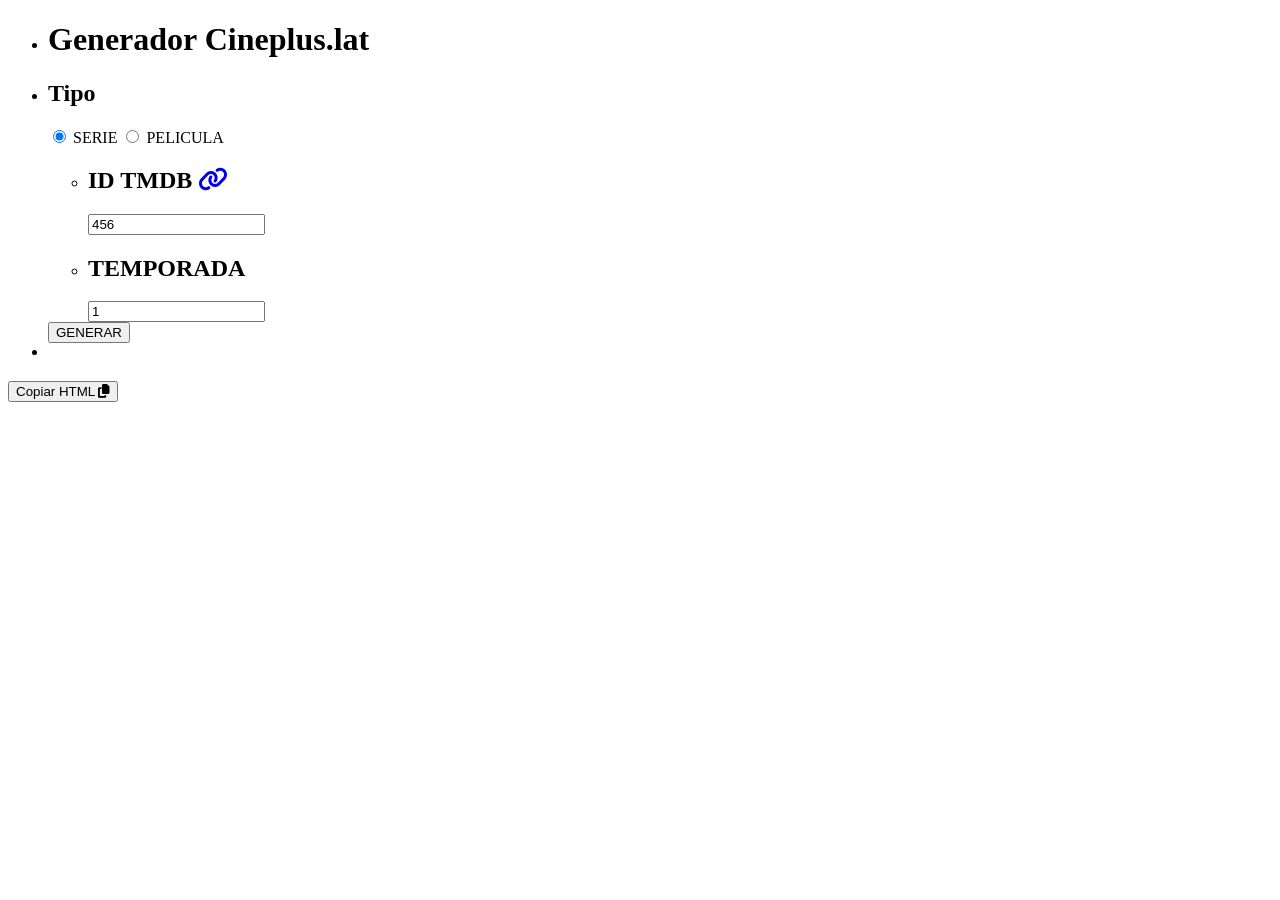
==== index.html @ 07fd4013 "Rename Generator.html to index.html" ====
<!DOCTYPE html>
<html lang="en">
<head>
    <meta charset="UTF-8">
    <meta http-equiv="X-UA-Compatible" content="IE=edge">
    <meta name="viewport" content="width=device-width, initial-scale=1.0">
    <link crossorigin='anonymous' href='https://cdnjs.cloudflare.com/ajax/libs/font-awesome/6.1.1/css/all.min.css' integrity='sha512-KfkfwYDsLkIlwQp6LFnl8zNdLGxu9YAA1QvwINks4PhcElQSvqcyVLLD9aMhXd13uQjoXtEKNosOWaZqXgel0g==' referrerpolicy='no-referrer' rel='stylesheet'/>
    <link rel="stylesheet" href="Generador TMDB (plantillasplus.com)/css/generator.css">
    <link rel="shortcut icon" href="https://i.ibb.co/d477r9m/logo.png" type="image/x-icon">
    <link rel="icon" href="https://plantillasplus.com/storage/avatars/929.png" type="image/x-icon">
    <title>Generador Cineplus.lat</title>
</head>
<body>

<div class="generator">

<ul class="get-data">
    
    <li>        
        <h1 class="main-title"><img src="" alt="" style="display: none;"> Generador Cineplus.lat</h1>
    </li>
    <li class="info-box">
        <h2>Tipo</h2>
        <form class="tipo">
            <input type="radio" name="type" id="serie" value="serie" checked/>
            <label for="serie">SERIE</label>
            <input type="radio" name="type" id="movie" value="movie"/>
            <label for="movie">PELICULA</label>
        </form>
    </li>
    
    <ul class="bs-data-values">
        <li class="info-box">
            <h2>ID TMDB <a href="https://www.themoviedb.org/" target="_blank" class="tmdb"><i class="fa-solid fa-link"></i></a></h2>
            <input type="number" placeholder="ID" id="numero" value="456">
        </li>
    
        <li class="info-box" id="season-selector">
            <h2>TEMPORADA</h2>
            <input type="number" placeholder="# de Temporada" id="numeroTemporada" value="1" min="1">
        </li>
    </ul>

    <input type="submit" value="GENERAR" onclick="generar()">

    <li class="data-preview">
        <img id="info-poster" src="">
        <ul class="general-info">
            <h2 id="info-title"></h2>
            <p id="info-seasons"></p>
            <p id="info-year"></p>
        </ul>
    </li>
</ul>

<div class="final-js">

    <div class="html-area">
        <div class="html-final" id="html-final">

        </div>
    </div>

    <button id="copiar">Copiar HTML <i class="fa-solid fa-copy"></i></button>
</div>

</div>
    
<script src="Generador TMDB (plantillasplus.com)/js/generator.js"></script>
</body>
</html>
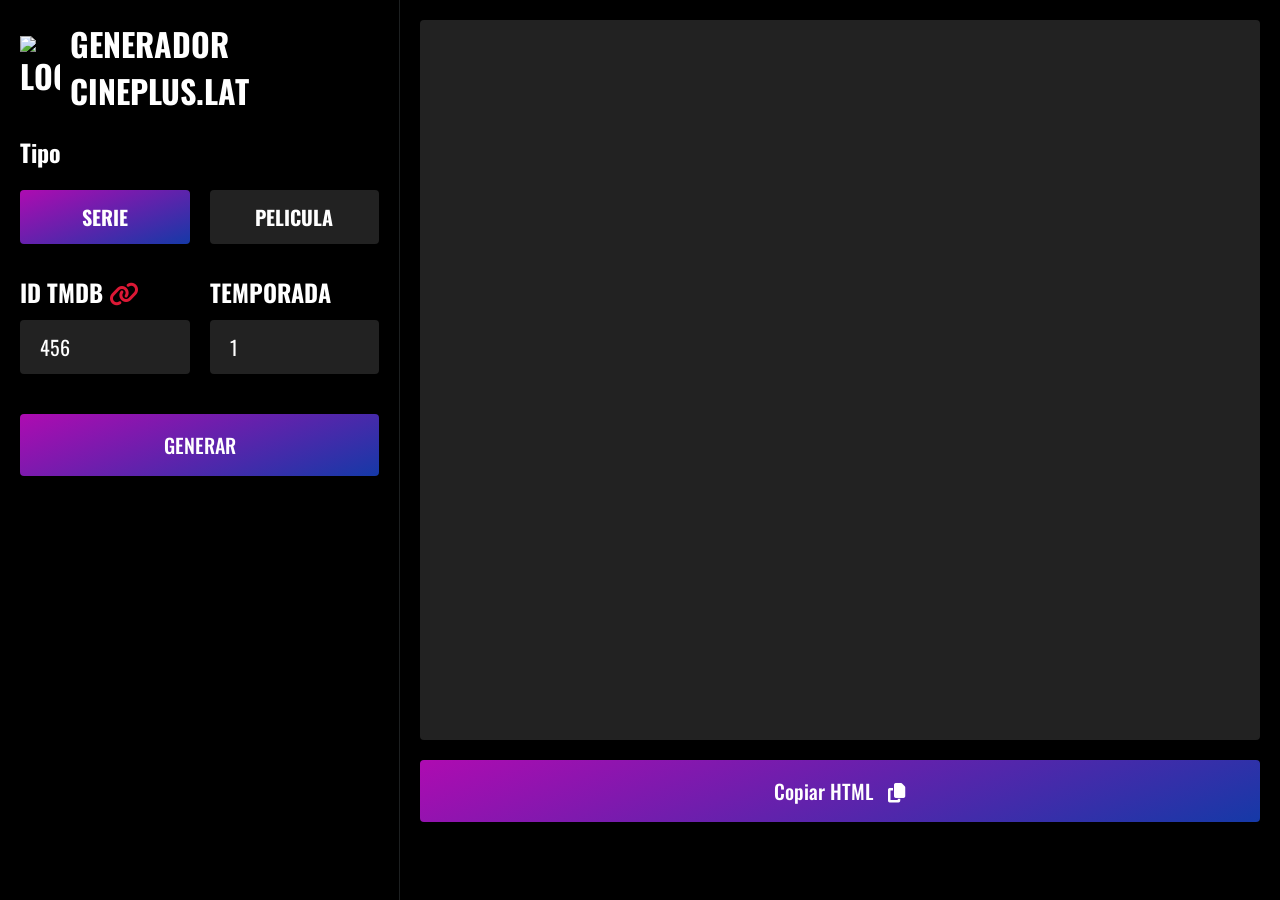
==== commit d573f4af: "Update index.html" ====
--- a/index.html
+++ b/index.html
@@ -1,71 +1,67 @@
 <!DOCTYPE html>
-<html lang="en">
+<html lang="es">
 <head>
     <meta charset="UTF-8">
     <meta http-equiv="X-UA-Compatible" content="IE=edge">
     <meta name="viewport" content="width=device-width, initial-scale=1.0">
-    <link crossorigin='anonymous' href='https://cdnjs.cloudflare.com/ajax/libs/font-awesome/6.1.1/css/all.min.css' integrity='sha512-KfkfwYDsLkIlwQp6LFnl8zNdLGxu9YAA1QvwINks4PhcElQSvqcyVLLD9aMhXd13uQjoXtEKNosOWaZqXgel0g==' referrerpolicy='no-referrer' rel='stylesheet'/>
-    <link rel="stylesheet" href="Generador TMDB (plantillasplus.com)/css/generator.css">
+    <title>Generador Cineplus.lat</title>
+    <link crossorigin='anonymous' href='https://cdnjs.cloudflare.com/ajax/libs/font-awesome/6.1.1/css/all.min.css' rel='stylesheet'/>
+    <link href="https://fonts.googleapis.com/css2?family=Oswald&family=Source+Code+Pro&display=swap" rel="stylesheet">
+    <link rel="stylesheet" href="config.css">
+    <link rel="stylesheet" href="generator.css">
     <link rel="shortcut icon" href="https://i.ibb.co/d477r9m/logo.png" type="image/x-icon">
-    <link rel="icon" href="https://plantillasplus.com/storage/avatars/929.png" type="image/x-icon">
-    <title>Generador Cineplus.lat</title>
 </head>
 <body>
 
 <div class="generator">
+    <ul class="get-data">
+        <li>        
+            <h1 class="main-title"><img src="https://i.ibb.co/d477r9m/logo.png" alt="Logo" style="width: 40px; margin-right: 10px;"> Generador Cineplus.lat</h1>
+        </li>
+        <li class="info-box">
+            <h2>Tipo</h2>
+            <div class="tipo">
+                <input type="radio" name="type" id="serie" value="serie" checked/>
+                <label for="serie">SERIE</label>
+                <input type="radio" name="type" id="movie" value="movie"/>
+                <label for="movie">PELICULA</label>
+            </div>
+        </li>
+        
+        <ul class="bs-data-values">
+            <li class="info-box">
+                <h2>ID TMDB <a href="https://www.themoviedb.org/" target="_blank" class="tmdb"><i class="fa-solid fa-link"></i></a></h2>
+                <input type="number" placeholder="ID" id="numero" value="456">
+            </li>
+        
+            <li class="info-box" id="season-selector">
+                <h2>TEMPORADA</h2>
+                <input type="number" placeholder="# de Temporada" id="numeroTemporada" value="1" min="1">
+            </li>
+        </ul>
 
-<ul class="get-data">
-    
-    <li>        
-        <h1 class="main-title"><img src="" alt="" style="display: none;"> Generador Cineplus.lat</h1>
-    </li>
-    <li class="info-box">
-        <h2>Tipo</h2>
-        <form class="tipo">
-            <input type="radio" name="type" id="serie" value="serie" checked/>
-            <label for="serie">SERIE</label>
-            <input type="radio" name="type" id="movie" value="movie"/>
-            <label for="movie">PELICULA</label>
-        </form>
-    </li>
-    
-    <ul class="bs-data-values">
-        <li class="info-box">
-            <h2>ID TMDB <a href="https://www.themoviedb.org/" target="_blank" class="tmdb"><i class="fa-solid fa-link"></i></a></h2>
-            <input type="number" placeholder="ID" id="numero" value="456">
-        </li>
-    
-        <li class="info-box" id="season-selector">
-            <h2>TEMPORADA</h2>
-            <input type="number" placeholder="# de Temporada" id="numeroTemporada" value="1" min="1">
+        <button type="button" onclick="generar()">GENERAR</button>
+
+        <li class="data-preview">
+            <img id="info-poster" src="">
+            <ul class="general-info">
+                <h2 id="info-title"></h2>
+                <p id="info-seasons"></p>
+                <p id="info-year"></p>
+            </ul>
         </li>
     </ul>
 
-    <input type="submit" value="GENERAR" onclick="generar()">
-
-    <li class="data-preview">
-        <img id="info-poster" src="">
-        <ul class="general-info">
-            <h2 id="info-title"></h2>
-            <p id="info-seasons"></p>
-            <p id="info-year"></p>
-        </ul>
-    </li>
-</ul>
-
-<div class="final-js">
-
-    <div class="html-area">
-        <div class="html-final" id="html-final">
-
+    <div class="final-js">
+        <div class="html-area">
+            <div class="html-final" id="html-final"></div>
         </div>
+        <button id="copiar">Copiar HTML <i class="fa-solid fa-copy"></i></button>
     </div>
-
-    <button id="copiar">Copiar HTML <i class="fa-solid fa-copy"></i></button>
 </div>
 
-</div>
+<div id="snackbar">¡Código copiado con éxito!</div>
     
-<script src="Generador TMDB (plantillasplus.com)/js/generator.js"></script>
+<script src="generator.js"></script>
 </body>
 </html>
--- a/config.css
+++ b/config.css
@@ -0,0 +1,11 @@
+@import url("https://fonts.googleapis.com/css2?family=Oswald&family=Source+Code+Pro&display=swap");* {list-style: none;margin: 0;padding: 0;box-sizing: border-box;color: #fff;font-family: "Oswald", sans-serif;text-decoration: none }:root {--main: #e21221;--box: }body{background: #111;}.max-width{max-width: 1200px;margin: 50px auto;flex-direction: column;; display: flex;justify-content: center;align-items: center;margin-bottom: 0;}.options{display: grid;grid-template-columns: repeat(2, 1fr);grid-gap: 20px;width: 100%;margin: 60px auto;}.option{display: flex;justify-content: center;align-items: center;flex-direction: column;padding: 50px;text-align: center;background: rgb(31, 31, 31);border: 4px solid #333;transition: background .3s ease;}.option:hover{background: #333;}.option__icon{font-size: 50px;opacity: .7;}.option__name{font-size: 25px;font-weight: 600;}#snackbar {visibility: hidden;min-width: 250px;margin-left: -125px;background-color: #333;color: #fff;text-align: center;border-radius: 2px;padding: 16px;position: fixed;z-index: 1;left: 50%;bottom: 30px;}#snackbar.show {visibility: visible;-webkit-animation: fadein 0.5s, fadeout 0.5s 2.5s;animation: fadein 0.5s, fadeout 0.5s 2.5s;}@-webkit-keyframes fadein {from {bottom: 0;opacity: 0;}to {bottom: 30px;opacity: 1;}}@keyframes fadein {from {bottom: 0;opacity: 0;}to {bottom: 30px;opacity: 1;}}@-webkit-keyframes fadeout {from {bottom: 30px;opacity: 1;}to {bottom: 0;opacity: 0;}}@keyframes fadeout {from {bottom: 30px;opacity: 1;}to {bottom: 0;opacity: 0;}}.fa-copy{margin-left: 10px;}h1{text-transform: uppercase;}
+
+#videoOnly{
+    grid-column: 1 / -1;
+}
+
+.footer {
+    text-align: center;
+    display: block;
+    padding: 20px;
+}
--- a/generator.css
+++ b/generator.css
@@ -0,0 +1,164 @@
+@import url('https://fonts.googleapis.com/css2?family=Oswald&family=Source+Code+Pro&display=swap');
+* {
+  list-style: none;
+  margin: 0;
+  padding: 0;
+  box-sizing: border-box;
+  color: #fff;
+  font-family: "Oswald", sans-serif;
+
+  text-decoration: none;
+}
+
+:root {
+  --main: #f41b3b;
+  --dark1: #000;
+  --dark2: #222;
+}
+
+body {
+  background: #000;
+}
+
+.generator {
+  display: grid;
+  grid-template-columns: 400px 1fr;
+}
+
+.get-data {
+  padding: 20px;
+  border-right: #1d2021 1px solid;
+  height: 100vh;
+  overflow-y: auto;
+}
+
+.main-title {
+  text-transform: uppercase;
+  display: flex;
+  align-items: center;
+  margin-bottom: 20px;
+}
+.get-data img {
+  width: 100px;
+  margin-right: 20px;
+}
+
+.info-box {
+  margin-bottom: 30px;
+}
+
+.tipo input[type="radio"] {
+  display: none;
+}
+
+.tipo,
+.bs-data-values {
+  display: grid;
+  grid-template-columns: 1fr 1fr;
+  margin-top: 20px;
+  grid-gap: 20px;
+}
+
+.tipo label {
+  text-align: center;
+  font-size: 20px;
+  font-weight: 700;
+  background: var(--dark2);
+  display: block;
+  padding: 12px 20px;
+  border-radius: 4px;
+  cursor: pointer;
+}
+
+.tipo input[type="radio"]:checked + label {
+  background-image: linear-gradient(160deg, #ae0bb1 0%, #1539a7 100%);
+}
+
+input[type="text"],
+input[type="number"],
+select,
+textarea {
+  width: 100%;
+  padding: 12px 20px;
+  margin: 10px 0;
+  display: inline-block;
+  border-radius: 4px;
+  outline: none;
+  font-size: 20px;
+  background: var(--dark2);
+  color: #fff;
+  border: none;
+}
+
+input[type="number"]::placeholder,
+input[type="text"]::placeholder,
+textarea::placeholder {
+  color: #fafafa83;
+}
+
+input[type="submit"],
+button {
+  width: 100%;
+  background-color: #5007ed;
+  background-image: linear-gradient(160deg, #ae0bb1 0%, #1539a7 100%);
+  color: #fff;
+  padding: 16px 32px;
+  text-decoration: none;
+  cursor: pointer;
+  border: none;
+  font-size: 20px;
+  font-weight: 500;
+  border-radius: 4px;
+}
+
+.final-js {
+  padding: 20px;
+  max-height: 100vh;
+}
+
+.html-final {
+  display: block;
+  height: 80vh;
+  overflow-y: scroll;
+  overflow-x: hidden;
+  background: var(--dark2);
+  border-radius: 4px;
+  padding: 1rem;
+  color: #ffffffcc;
+  margin-bottom: 20px;
+  font-family: 'Source Code Pro', monospace;
+}
+
+.data-preview {
+  display: grid;
+  grid-gap: 10px;
+  grid-template-columns: 20% 70%;
+
+  margin-top: 30px;
+}
+
+.data-preview img {
+  width: 100%;
+  border-radius: 10px;
+}
+
+.general-info p {
+  font-size: 20px;
+}
+
+.tmdb i {
+  color: var(--main);
+  opacity: 0.9;
+}
+
+.back-to {
+  display: flex;
+  align-items: center;
+  font-size: 20px;
+  margin-bottom: 20px;
+  font-weight: 600;
+}
+
+.fa-arrow-left-long {
+  margin-right: 10px;
+}
